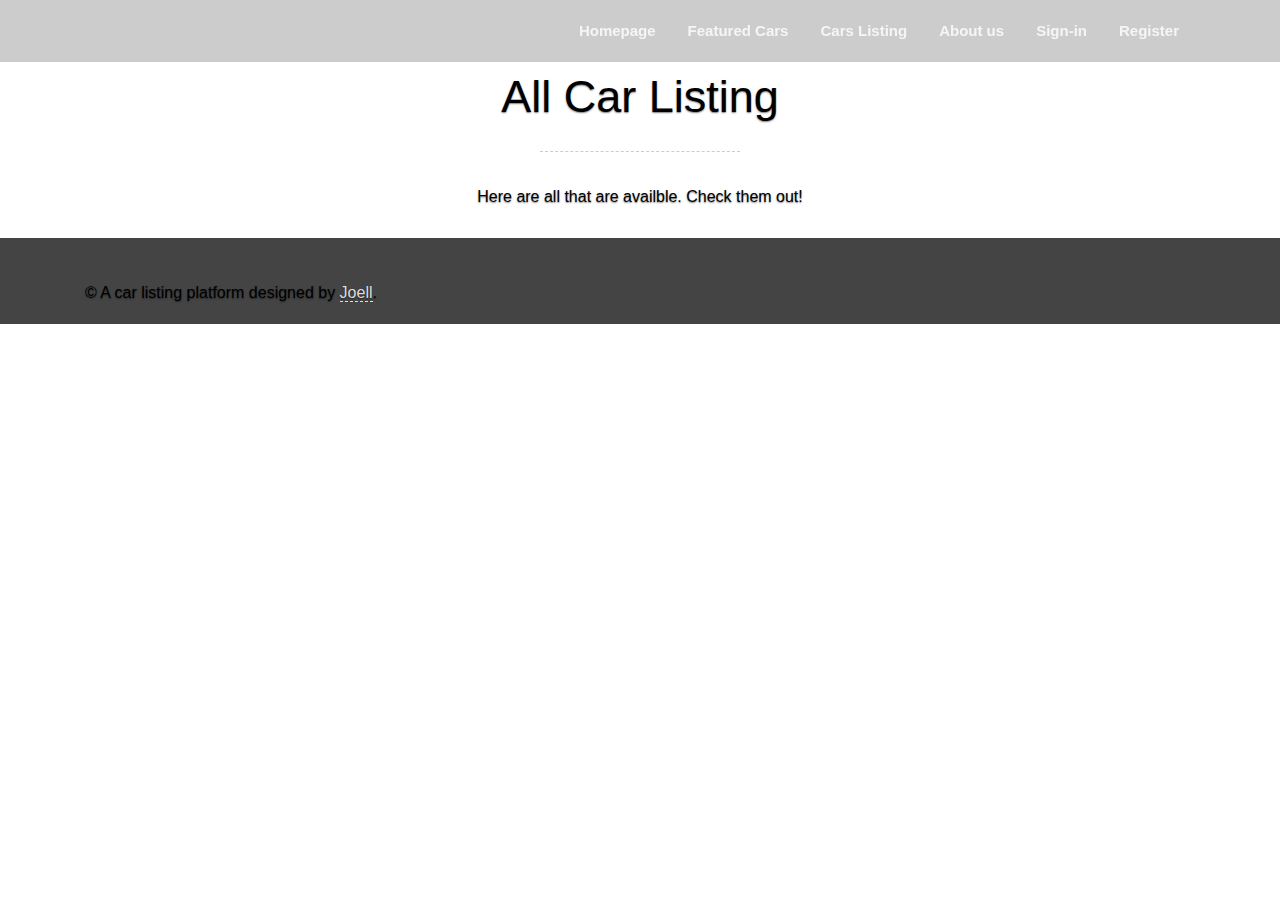
==== all.html @ 8415f36e "updated CRUP functions" ====
<!doctype html>
<html lang="en">

<head>
	<meta charset="utf-8">
	<meta name="viewport" content="width=device-width, initial-scale=1, shrink-to-fit=no">
	<title>Autozone!</title>

	<!-- CSS -->
	<link rel="stylesheet" href="assets/css/bootstrap.css">
	<link rel="stylesheet" href="assets/css/animate.css">
	<link rel="stylesheet" href="assets/css/style.css">
</head>

<body>
	<!-- navigation -->
	<nav class="navbar navbar-dark fixed-top navbar-expand-md navbar-no-bg">
		<div class="container">
			<a class="navbar-brand" href="/index.html">Welcome to the Autozone!</a>
			<button class="navbar-toggler" type="button" data-toggle="collapse" data-target="#navbarNav"
				aria-controls="navbarNav" aria-expanded="false" aria-label="Toggle navigation">
				<span class="navbar-toggler-icon"></span>
			</button>
			<div class="collapse navbar-collapse" id="navbarNav">
				<ul class="navbar-nav ml-auto">
					<li class="nav-item">
						<a class="nav-link" href="/index.html">Homepage</a>
					</li>
					<li class="nav-item">
						<a class="nav-link" href="/index.html">Featured Cars</a>
					</li>
					<li class="nav-item">
						<a class="nav-link" href="all.html">Cars Listing</a>
					</li>
					<li class="nav-item">
						<a class="nav-link" href="/index.html">About us</a>
					</li>
					<li class="nav-item">
						<a class="nav-link" data-toggle="modal" data-target="#myModal" href="#">Sign-in</a>
					</li>
					<li class="nav-item">
						<a class="nav-link" data-toggle="modal" data-target="#myModal2" href="#">Register</a>
					</li>
				</ul>
			</div>
		</div>
	</nav>

<!-- login  -->
	<div class="container pb-modalreglog-container">
		<div class="row">
			<div class="col-xs-12 col-md-4 col-md-offset-4">
				<div class="modal fade" id="myModal" tabindex="-1" role="dialog" aria-labelledby="myModalLabel"
					aria-hidden="true">
					<div class="modal-dialog" role="document">
						<div class="modal-content">
							<div class="modal-header">
								<h4 class="modal-title" id="myModalLabel">Login</h4>
							</div>
							<div class="modal-body">
								<form>
									<div class="form-group">
										<label for="email">Email address</label>
										<div class="input-group pb-modalreglog-input-group">
											<input type="email" class="form-control" id="email" placeholder="Email">
										</div>
									</div>
									<div class="form-group">
										<label for="password">Password</label>
										<div class="input-group pb-modalreglog-input-group">
											<input type="password" class="form-control" id="pws" placeholder="Password">
										</div>
									</div>
								</form>
							</div>
							<div class="modal-footer">
								<button type="button" class="btn btn-secondary" data-dismiss="modal">Close</button>
								<button type="button" id="login" class="btn btn-primary">Log in</button>
							</div>
						</div>
					</div>
				</div>
				<!-- login end -->

				<!-- registration form -->
				<div class="modal fade" id="myModal2" tabindex="-1" role="dialog" aria-labelledby="myModalLabel"
					aria-hidden="true">
					<div class="modal-dialog modal-sm" role="document">
						<div class="modal-content">
							<div class="modal-header">
								<h4 class="modal-title" id="myModalLabel">Registration form</h4>
							</div>
							<div class="modal-body">
								<form class="pb-modalreglog-form-reg">
									<div class="form-group">
										<div id="pb-modalreglog-progressbar"></div>
									</div>
									<div class="form-group">
										<label for="email">Phone Number</label>
										<div class="input-group pb-modalreglog-input-group">
											<input type="text" class="form-control" id="inputPhone"
												placeholder="Phone N0">
										</div>
									</div>
									<div class="form-group">
										<label for="email">Email address</label>
										<div class="input-group pb-modalreglog-input-group">
											<input type="email" class="form-control" id="inputEmail"
												placeholder="Email">
										</div>
									</div>
									<div class="form-group">
										<label for="password">Password</label>
										<div class="input-group pb-modalreglog-input-group">
											<input type="password" class="form-control" id="inputPws"
												placeholder="Password">
										</div>
									</div>
								</form>
							</div>
							<div class="modal-footer">
								<button type="button" class="btn btn-secondary" data-dismiss="modal">Close</button>
								<button type="button" id="signup" class="btn btn-primary">Sign up</button>
							</div>
						</div>
					</div>
				</div>

				<!-- reg ends -->
			</div>
		</div>
	</div>
	</div>


	<!-- all cars listing -->
	<div class="featured-container section-container">
		<div class="container">
			<div class="row">
				<div class="col portfolio section-description wow fadeIn">
					<h2>All Car Listing</h2>
					<div class="divider-1 wow fadeInUp"><span></span></div>
					<p>Here are all that are availble. Check them out!</p>
				</div>
			</div>

			<div id="allcars" class="row">

			</div>
		</div>


		<!-- Footer -->
		<footer>
			<div class="container">
				<div class="row">
					<div class="col-md-5 footer-left">
						<p>&copy; A car listing platform designed by <a href="#">Joell</a>.</p>
					</div>
				</div>

			</div>
	</div>
	</footer>


	<!-- Javascript -->
	<script src="assets/js/jquery-3.2.1.min.js"></script>
	<script src="assets/js/jquery-migrate-3.0.0.min.js"></script>
	<script src="./assets/js/bootstrap.js"></script>
	<script src="assets/js/jquery.backstretch.min.js"></script>
	<script src="assets/js/wow.min.js"></script>
	<script src="assets/js/waypoints.min.js"></script>
	<script src="assets/js/scripts.js"></script>
	<script src="assets/js/app.js"></script>

</body>

</html>
---- assets/css/style.css ----
body {
	font-family: 'Open Sans', sans-serif;
	font-size: 16px;
	font-weight: 300;
	color: rgb(8, 8, 8);
	line-height: 30px;
	text-align: center;
}

strong {
	font-weight: 600;
}

a,
a:hover,
a:focus {
	color: #4f046d;
	text-decoration: none;
	transition: all 0.3s;
}
p {
	color: rgb(0, 0, 0);
	text-shadow: 0 0.05rem 0.1rem rgba(0, 0, 0, 0.5);
	font-weight: 300;
}
h1,
h2 {
	margin-top: 10px;
	font-family: sans-serif;
	font-size: 45px;
	font-weight: 400;
	/* color: #555;
	line-height: 50px; */
	color: rgb(0, 0, 0);
	text-shadow: 0 0.05rem 0.1rem rgba(0, 0, 0, 0.5);
}

h3 {
	font-family: 'Montserrat', sans-serif;
	font-size: 22px;
	font-weight: 300;
	color: #555;
	line-height: 30px;
}

img {
	max-width: 100%;
}

.medium-paragraph {
	font-size: 17px;
	line-height: 32px;
}

.colored-text {
	color: #9b59b6;
}

::-moz-selection {
	background: #9b59b6;
	color: #fff;
	text-shadow: none;
}
::selection {
	background: #9b59b6;
	color: #fff;
	text-shadow: none;
}

/***** General style, all sections *****/

.section-container {
	margin: 0 auto;
	padding-bottom: 80px;
}

.section-container-gray-bg {
	background: #f8f8f8;
}

.section-container-image-bg,
.section-container-image-bg h2,
.section-container-image-bg h3 {
	color: #fff;
}

.section-container-image-bg .divider-1 span {
	border-color: #fff;
}

.section-description {
	margin-top: 60px;
	padding-bottom: 10px;
}

.section-description p {
	margin-top: 20px;
	padding: 0 120px;
}
.section-container-image-bg .section-description p {
	opacity: 0.8;
}

.section-bottom-button {
	padding-top: 60px;
}

.btn-link-1 {
	display: inline-block;
	height: 50px;
	margin: 0 5px;
	padding: 0 28px;
	background: #9b59b6;
	background: rgba(155, 89, 182, 0.7);
	border: 0;
	font-size: 15px;
	font-weight: 600;
	line-height: 48px;
	color: #fff;
	border-radius: 4px;
	transition: all 0.3s;
}
.btn-link-1:hover,
.btn-link-1:focus,
.btn-link-1:active,
.btn-link-1:active:focus,
.btn-link-1.btn-primary:not(:disabled):not(.disabled):active,
.btn-link-1.btn-primary:not(:disabled):not(.disabled):active:focus {
	background: #9b59b6;
	background: rgba(155, 89, 182, 0.9);
	outline: 0;
	color: #fff;
	box-shadow: none;
}

.btn-link-2 {
	display: inline-block;
	height: 50px;
	margin: 0 5px;
	padding: 0 28px;
	background: #333;
	background: rgba(0, 0, 0, 0.2);
	border: 0;
	font-size: 15px;
	font-weight: 600;
	line-height: 48px;
	color: #fff;
	border-radius: 4px;
	transition: all 0.3s;
}
.btn-link-2:hover,
.btn-link-2:focus,
.btn-link-2:active,
.btn-link-2:active:focus,
.btn-link-2.btn-primary:not(:disabled):not(.disabled):active,
.btn-link-2.btn-primary:not(:disabled):not(.disabled):active:focus {
	background: #333;
	background: rgba(0, 0, 0, 0.4);
	outline: 0;
	color: #fff;
	box-shadow: none;
}

.btn-link-3 {
	display: inline-block;
	height: 50px;
	margin: 0 5px;
	padding: 0 28px;
	background: none;
	border: 0;
	border-bottom: 2px solid #9b59b6;
	font-size: 15px;
	font-weight: 600;
	line-height: 48px;
	color: #9b59b6;
	border-radius: 0;
	transition: all 0.3s;
}
.btn-link-3:hover,
.btn-link-3:focus,
.btn-link-3:active,
.btn-link-3:active:focus,
.btn-link-3.btn-primary:not(:disabled):not(.disabled):active,
.btn-link-3.btn-primary:not(:disabled):not(.disabled):active:focus {
	padding: 0 10px;
	background: none;
	border: 0;
	border-bottom: 2px solid #9b59b6;
	outline: 0;
	color: #9b59b6;
	box-shadow: none;
}

/***** Divider *****/

.divider-1 span {
	display: inline-block;
	width: 200px;
	border-bottom: 1px dashed #ccc;
}

/***** Top menu *****/

.navbar {
	background: #444;
	-o-transition: all 0.6s;
	-moz-transition: all 0.6s;
	-webkit-transition: all 0.6s;
	-ms-transition: all 0.6s;
	transition: all 0.6s;
	backface-visibility: hidden;
}
.navbar.navbar-no-bg {
	background: #444;
	background: rgba(0, 0, 0, 0.2);
}

.navbar-dark .navbar-nav {
	font-size: 15px;
	color: #fff;
	font-weight: 600;
}
.navbar-dark .navbar-nav .nav-link {
	color: #fff;
	color: rgba(255, 255, 255, 0.8);
	border: 0;
}
.navbar-dark .navbar-nav .nav-link:hover {
	color: #fff;
}
.navbar-dark .navbar-nav .nav-link:focus {
	color: #fff;
	outline: 0;
}

.navbar-expand-md .navbar-nav .nav-link {
	padding-left: 1rem;
	padding-right: 1rem;
}

.navbar-brand {
	width: 136px;
	background: url(../img/logo.png) left center no-repeat;
	border: 0;
	text-indent: -99999px;
}

/***** Top content *****/

.top-content {
	padding: 210px 0;
}

.top-content .text {
	color: #fff;
}

.top-content .text h1 {
	margin-top: 25px;
	color: #fff;
}

.top-content .description {
	margin: 30px 0 10px 0;
}

.top-content .description p {
	opacity: 0.8;
}

.top-content .top-big-link {
	margin-top: 45px;
}

/***** Services *****/

.services-box {
	padding-top: 30px;
	text-align: left;
}

.services-box .services-box-icon {
	width: 80px;
	height: 80px;
	margin: 0 auto;
	font-size: 40px;
	color: #fff;
	line-height: 80px;
	text-align: center;
	border-radius: 28px;

	background: #9b59b6; /* Old browsers */
	background: -moz-linear-gradient(top, #ffb24b 0%, #9b59b6 100%); /* FF3.6+ */
	background: -webkit-gradient(
		linear,
		left top,
		left bottom,
		color-stop(0%, #ffb24b),
		color-stop(100%, #9b59b6)
	); /* Chrome,Safari4+ */
	background: -webkit-linear-gradient(
		top,
		#ffb24b 0%,
		#9b59b6 100%
	); /* Chrome10+,Safari5.1+ */
	background: -o-linear-gradient(
		top,
		#ffb24b 0%,
		#9b59b6 100%
	); /* Opera 11.10+ */
	background: -ms-linear-gradient(top, #ffb24b 0%, #9b59b6 100%); /* IE10+ */
	background: linear-gradient(to bottom, #ffb24b 0%, #9b59b6 100%); /* W3C */
	filter: progid:DXImageTransform.Microsoft.gradient( startColorstr='#ffb24b', endColorstr='#9b59b6',GradientType=0 ); /* IE6-9 */
}

.services-box h3 {
	margin-top: 0;
	padding: 0 0 10px 0;
}

/***** About us *****/

.about-us-box {
	margin-top: 100px;
}

.about-us-box-text {
	padding-right: 30px;
	text-align: left;
}

.about-us-box-text h3 {
	margin-top: 0;
}

.about-us-box-text .medium-paragraph {
	margin-top: 20px;
	margin-bottom: 20px;
}

.about-us-box-text a {
	border-bottom: 1px dashed #9b59b6;
}
.about-us-box-text a:hover,
.about-us-box-text a:focus {
	border: 0;
}

.about-us-box-img img {
	border-radius: 4px;
}

/***** More services *****/

.more-services-box {
	margin-top: 30px;
	text-align: left;
}

.more-services-box .more-services-box-icon {
	width: 60px;
	height: 60px;
	margin: 0 auto;
	font-size: 28px;
	color: #fff;
	line-height: 60px;
	text-align: center;
	border-radius: 22px;

	background: #9b59b6; /* Old browsers */
	background: -moz-linear-gradient(top, #ffb24b 0%, #9b59b6 100%); /* FF3.6+ */
	background: -webkit-gradient(
		linear,
		left top,
		left bottom,
		color-stop(0%, #ffb24b),
		color-stop(100%, #9b59b6)
	); /* Chrome,Safari4+ */
	background: -webkit-linear-gradient(
		top,
		#ffb24b 0%,
		#9b59b6 100%
	); /* Chrome10+,Safari5.1+ */
	background: -o-linear-gradient(
		top,
		#ffb24b 0%,
		#9b59b6 100%
	); /* Opera 11.10+ */
	background: -ms-linear-gradient(top, #ffb24b 0%, #9b59b6 100%); /* IE10+ */
	background: linear-gradient(to bottom, #ffb24b 0%, #9b59b6 100%); /* W3C */
	filter: progid:DXImageTransform.Microsoft.gradient( startColorstr='#ffb24b', endColorstr='#9b59b6',GradientType=0 ); /* IE6-9 */
}

.more-services-box h3 {
	margin-top: 0;
	padding: 0 0 10px 0;
}

/***** Call to action *****/

.call-to-action-container .section-bottom-button {
	padding-top: 30px;
}

/***** Portfolio *****/

.portfolio-box {
	padding-top: 30px;
	text-align: left;
}

.portfolio-box-image {
	overflow: hidden;
	border-radius: 4px;
}

.portfolio-box-image img {
	-o-transition: all 0.8s;
	-moz-transition: all 0.8s;
	-webkit-transition: all 0.8s;
	-ms-transition: all 0.8s;
	transition: all 0.8s;
}

.portfolio-box-image:hover img {
	-o-transform: scale(1.25);
	-moz-transform: scale(1.25);
	-webkit-transform: scale(1.25);
	-ms-transform: scale(1.25);
	transform: scale(1.25);
}

.portfolio-box h3 {
	margin-top: 30px;
}
.portfolio-box h3 a {
	color: #555;
}
.portfolio-box h3 a:hover,
.portfolio-box h3 a:focus {
	color: #9b59b6;
}

.portfolio-box h3 i {
	padding-left: 10px;
	color: #ccc;
	-o-transition: all 0.3s;
	-moz-transition: all 0.3s;
	-webkit-transition: all 0.3s;
	-ms-transition: all 0.3s;
	transition: all 0.3s;
}
.portfolio-box h3:hover i {
	padding-left: 15px;
}

.portfolio-box-date {
	padding-bottom: 10px;
	font-size: 14px;
	color: #aaa;
	text-transform: uppercase;
}

.portfolio-box-date i {
	padding-right: 5px;
	color: #ddd;
}

.portfolio-container .section-bottom-button {
	padding-top: 40px;
}

/***** Footer *****/

footer {
	padding: 40px 0 0 0;
	background: #444;
	color: #aaa;
	text-align: left;
}

.footer-left a {
	color: #ddd;
	border-bottom: 1px dashed #ddd;
}
.footer-left a:hover,
.footer-left a:focus {
	color: #ddd;
	border: 0;
}

.footer-right {
	text-align: right;
}

.footer-right a {
	margin: 0 6px;
	font-size: 32px;
	color: #aaa;
}
.footer-right a:hover,
.footer-right a:focus {
	color: #eee;
}

.footer-bottom {
	padding-bottom: 25px;
	text-align: center;
}

.footer-bottom a {
	font-size: 32px;
	color: #666;
	line-height: 40px;
}

.footer-bottom a:hover,
.footer-bottom a:focus {
	color: #888;
}

/*search box css start here*/

.search-slt {
	/* border: 20px; */
	padding: 16px 20px;
	width: 100%;
	font-size: 0.875rem;
	line-height: 3.5;
	color: #0f0f0f;
	border: 0.1px solid rgb(0, 0, 0);
	height: calc(3rem + 3px) !important;
	border-radius: 0;
}
.searchbtn {
	width: 80%;
	height: calc(3rem + 3px) !important;
	font-size: 28px;
	text-align: center;
	color: #0f0f0f;
	background: rgb(248, 0, 0);
	font-weight: 600;
	border: 0.1px solid rgb(0, 0, 0);
	border-radius: 0;
}
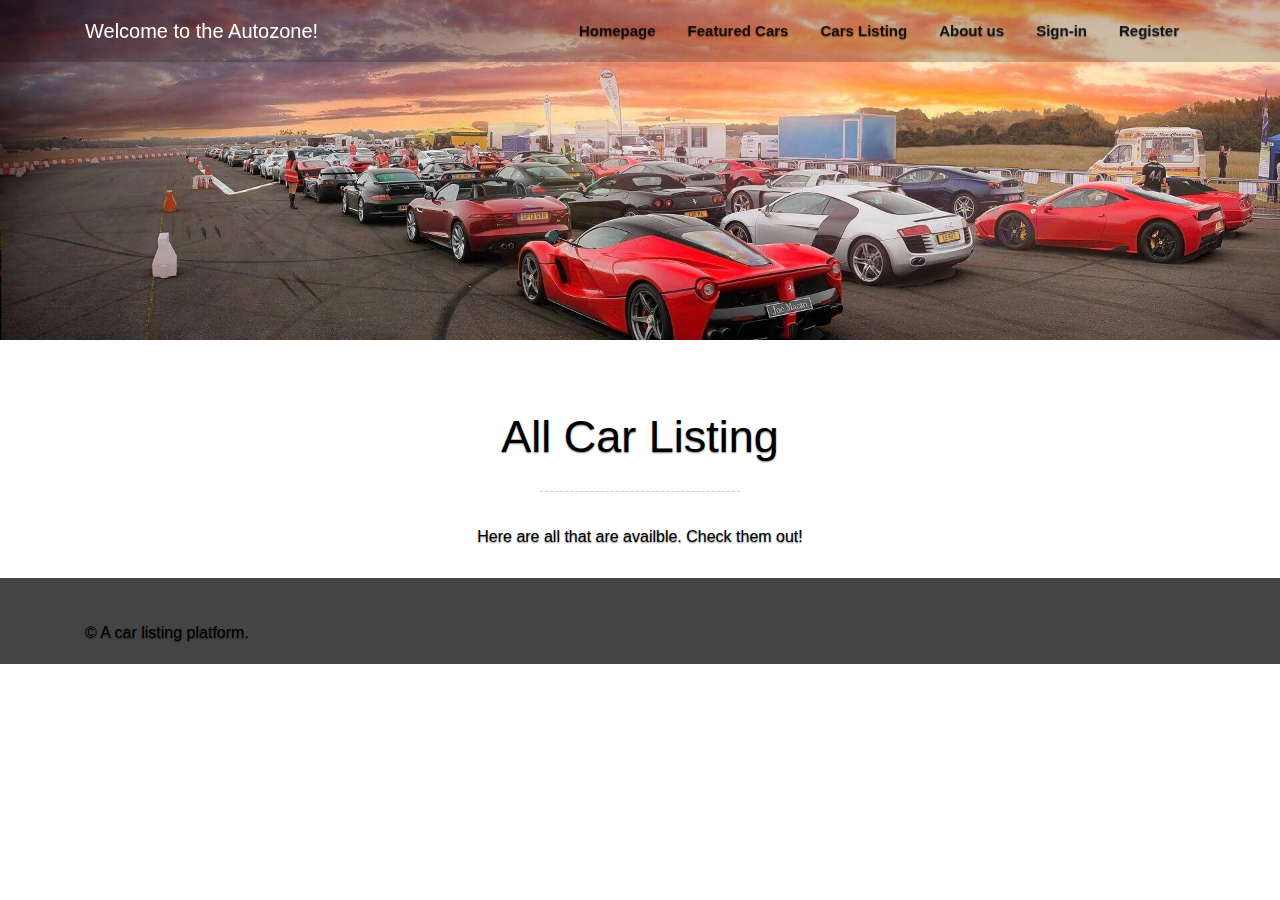
==== commit ae36cebf: "updated header images" ====
--- a/all.html
+++ b/all.html
@@ -27,13 +27,13 @@
 						<a class="nav-link" href="/index.html">Homepage</a>
 					</li>
 					<li class="nav-item">
-						<a class="nav-link" href="/index.html">Featured Cars</a>
+						<a class="nav-link" href="/index.html#featured">Featured Cars</a>
 					</li>
 					<li class="nav-item">
 						<a class="nav-link" href="all.html">Cars Listing</a>
 					</li>
 					<li class="nav-item">
-						<a class="nav-link" href="/index.html">About us</a>
+						<a class="nav-link" href="/index.html#about-us">About us</a>
 					</li>
 					<li class="nav-item">
 						<a class="nav-link" data-toggle="modal" data-target="#myModal" href="#">Sign-in</a>
@@ -132,6 +132,9 @@
 	</div>
 	</div>
 
+	<div class="top-content" id="all">
+		<div class="text"></div>
+	</div>
 
 	<!-- all cars listing -->
 	<div class="featured-container section-container">
@@ -155,7 +158,7 @@
 			<div class="container">
 				<div class="row">
 					<div class="col-md-5 footer-left">
-						<p>&copy; A car listing platform designed by <a href="#">Joell</a>.</p>
+						<p>&copy; A car listing platform.</p>
 					</div>
 				</div>
 
--- a/assets/css/style.css
+++ b/assets/css/style.css
@@ -44,7 +44,7 @@
 }
 
 img {
-	max-width: 100%;
+	max-width: 85%;
 }
 
 .medium-paragraph {
@@ -217,12 +217,13 @@
 
 .navbar-dark .navbar-nav {
 	font-size: 15px;
-	color: #fff;
+	color: rgb(0, 0, 0);
 	font-weight: 600;
 }
 .navbar-dark .navbar-nav .nav-link {
-	color: #fff;
-	color: rgba(255, 255, 255, 0.8);
+	color: rgb(0, 0, 0);
+	color: rgba(0, 0, 0, 0.8);
+	text-shadow: 0 0.05rem 0.1rem rgba(0, 0, 0, 0.5);
 	border: 0;
 }
 .navbar-dark .navbar-nav .nav-link:hover {
@@ -238,34 +239,45 @@
 	padding-right: 1rem;
 }
 
-.navbar-brand {
-	width: 136px;
-	background: url(../img/logo.png) left center no-repeat;
-	border: 0;
-	text-indent: -99999px;
-}
-
 /***** Top content *****/
 
 .top-content {
-	padding: 210px 0;
+	padding: 170px 0;
+	width: 100%;
 }
 
 .top-content .text {
 	color: #fff;
+	text-shadow: 0 0.05rem 0.1rem rgba(0, 0, 0, 0.5);
 }
 
 .top-content .text h1 {
-	margin-top: 25px;
-	color: #fff;
+	/* margin-top: 100px; */
+	color: rgb(255, 255, 255);
+	font-size: 35px;
+	padding: 0px 0px;
+	font-weight: 900;
+	text-shadow: 0 0.05rem 0.1rem rgba(0, 0, 0, 0.5);
+}
+.top-content #autolist {
+	margin-top: 2px;
+
+	font-weight: 300;
+	color: rgb(255, 255, 255);
+	text-shadow: 0 0.05rem 0.1rem rgba(0, 0, 0, 0.5);
 }
 
 .top-content .description {
 	margin: 30px 0 10px 0;
+	text-shadow: 0 0.05rem 0.1rem rgba(255, 255, 255, 0.5);
 }
 
 .top-content .description p {
-	opacity: 0.8;
+	/* opacity: 100%; */
+	color: rgb(255, 255, 255);
+	font-size: 18px;
+	font-weight: 900;
+	text-shadow: 0 0.05rem 10.1rem rgb(0, 0, 0);
 }
 
 .top-content .top-big-link {
@@ -273,50 +285,6 @@
 }
 
 /***** Services *****/
-
-.services-box {
-	padding-top: 30px;
-	text-align: left;
-}
-
-.services-box .services-box-icon {
-	width: 80px;
-	height: 80px;
-	margin: 0 auto;
-	font-size: 40px;
-	color: #fff;
-	line-height: 80px;
-	text-align: center;
-	border-radius: 28px;
-
-	background: #9b59b6; /* Old browsers */
-	background: -moz-linear-gradient(top, #ffb24b 0%, #9b59b6 100%); /* FF3.6+ */
-	background: -webkit-gradient(
-		linear,
-		left top,
-		left bottom,
-		color-stop(0%, #ffb24b),
-		color-stop(100%, #9b59b6)
-	); /* Chrome,Safari4+ */
-	background: -webkit-linear-gradient(
-		top,
-		#ffb24b 0%,
-		#9b59b6 100%
-	); /* Chrome10+,Safari5.1+ */
-	background: -o-linear-gradient(
-		top,
-		#ffb24b 0%,
-		#9b59b6 100%
-	); /* Opera 11.10+ */
-	background: -ms-linear-gradient(top, #ffb24b 0%, #9b59b6 100%); /* IE10+ */
-	background: linear-gradient(to bottom, #ffb24b 0%, #9b59b6 100%); /* W3C */
-	filter: progid:DXImageTransform.Microsoft.gradient( startColorstr='#ffb24b', endColorstr='#9b59b6',GradientType=0 ); /* IE6-9 */
-}
-
-.services-box h3 {
-	margin-top: 0;
-	padding: 0 0 10px 0;
-}
 
 /***** About us *****/
 
@@ -352,58 +320,7 @@
 
 /***** More services *****/
 
-.more-services-box {
-	margin-top: 30px;
-	text-align: left;
-}
-
-.more-services-box .more-services-box-icon {
-	width: 60px;
-	height: 60px;
-	margin: 0 auto;
-	font-size: 28px;
-	color: #fff;
-	line-height: 60px;
-	text-align: center;
-	border-radius: 22px;
-
-	background: #9b59b6; /* Old browsers */
-	background: -moz-linear-gradient(top, #ffb24b 0%, #9b59b6 100%); /* FF3.6+ */
-	background: -webkit-gradient(
-		linear,
-		left top,
-		left bottom,
-		color-stop(0%, #ffb24b),
-		color-stop(100%, #9b59b6)
-	); /* Chrome,Safari4+ */
-	background: -webkit-linear-gradient(
-		top,
-		#ffb24b 0%,
-		#9b59b6 100%
-	); /* Chrome10+,Safari5.1+ */
-	background: -o-linear-gradient(
-		top,
-		#ffb24b 0%,
-		#9b59b6 100%
-	); /* Opera 11.10+ */
-	background: -ms-linear-gradient(top, #ffb24b 0%, #9b59b6 100%); /* IE10+ */
-	background: linear-gradient(to bottom, #ffb24b 0%, #9b59b6 100%); /* W3C */
-	filter: progid:DXImageTransform.Microsoft.gradient( startColorstr='#ffb24b', endColorstr='#9b59b6',GradientType=0 ); /* IE6-9 */
-}
-
-.more-services-box h3 {
-	margin-top: 0;
-	padding: 0 0 10px 0;
-}
-
-/***** Call to action *****/
-
-.call-to-action-container .section-bottom-button {
-	padding-top: 30px;
-}
-
 /***** Portfolio *****/
-
 .portfolio-box {
 	padding-top: 30px;
 	text-align: left;
@@ -432,13 +349,16 @@
 
 .portfolio-box h3 {
 	margin-top: 30px;
+	text-shadow: 0 0.05rem 0.1rem rgba(0, 0, 0, 0.5);
 }
 .portfolio-box h3 a {
 	color: #555;
+	text-shadow: 0 0.05rem 0.1rem rgba(0, 0, 0, 0.5);
 }
 .portfolio-box h3 a:hover,
 .portfolio-box h3 a:focus {
 	color: #9b59b6;
+	text-shadow: 0 0.05rem 0.1rem rgba(0, 0, 0, 0.5);
 }
 
 .portfolio-box h3 i {
@@ -449,6 +369,7 @@
 	-webkit-transition: all 0.3s;
 	-ms-transition: all 0.3s;
 	transition: all 0.3s;
+	text-shadow: 0 0.05rem 0.1rem rgba(0, 0, 0, 0.5);
 }
 .portfolio-box h3:hover i {
 	padding-left: 15px;
@@ -469,7 +390,6 @@
 .portfolio-container .section-bottom-button {
 	padding-top: 40px;
 }
-
 /***** Footer *****/
 
 footer {
